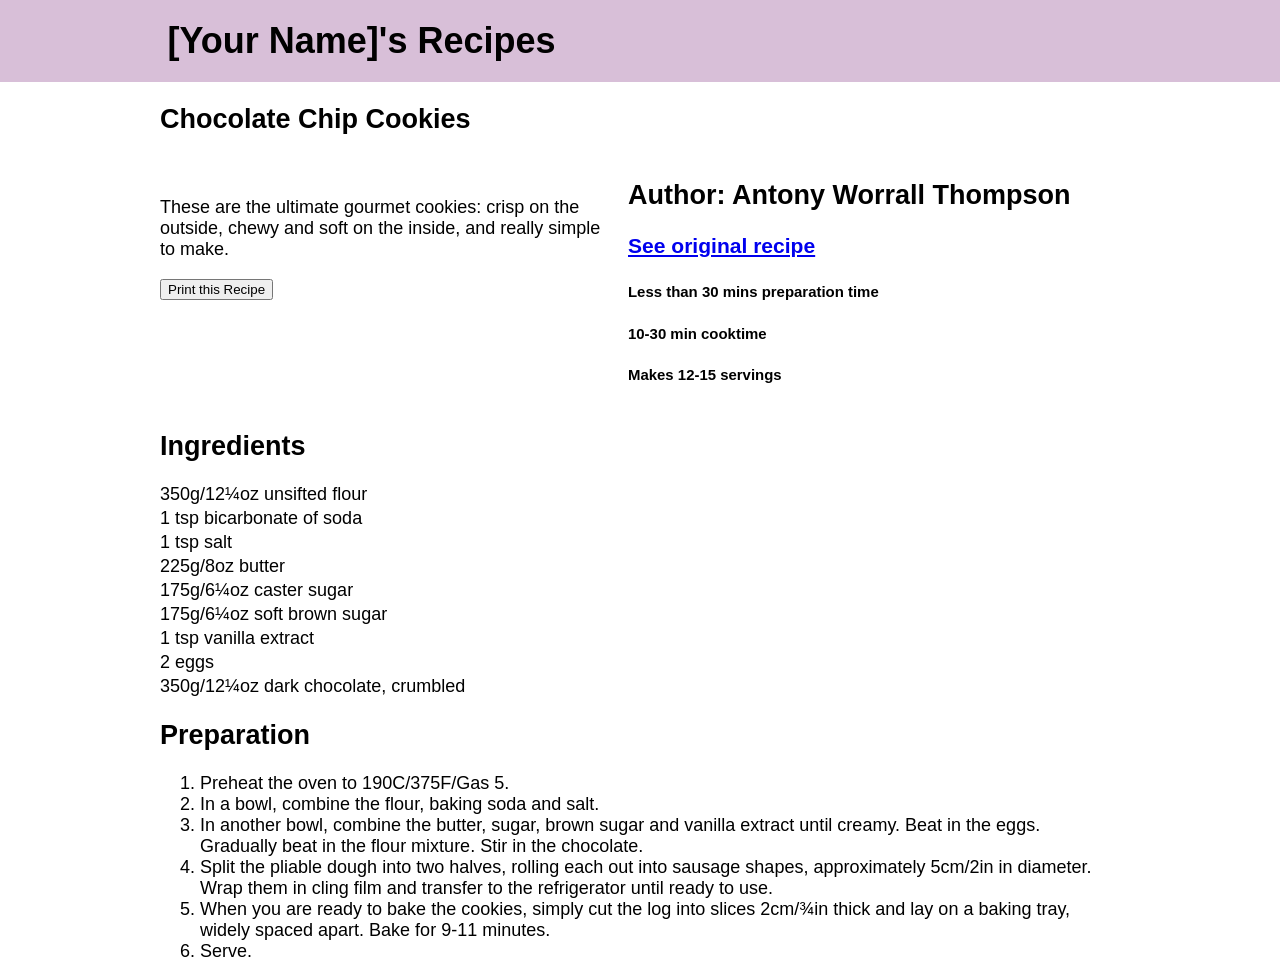
==== InstructorResources/index.html @ aed96e0e "changed file structure" ====
<!DOCTYPE html>
<html lang="en">
<head>
  <meta charset="UTF-8">
  <link rel="stylesheet" href="styles/main.css">
  <title>Document</title>
</head>
<body>
  <header>
    <h1>[Your Name]'s Recipes</h1>
  </header>
  <section>
    <h1>Chocolate Chip Cookies</h1>
    <div class="group">
      <div>
        <img src="src/cookies.jpg" alt="">
        <p>These are the ultimate gourmet cookies: crisp on the outside, chewy and soft on the inside, and really simple to make.</p>
        <button>Print this Recipe</button>
      </div>
      <aside>
        <h2>Author: Antony Worrall Thompson</h2>
        <h3><a href="http://www.bbc.co.uk/food/recipes/chocolatechipcookies_72335" target="_blank">See original recipe</a></h3>
        <h5>Less than 30 mins preparation time</h5>
        <h5>10-30 min cooktime</h5>
        <h5>Makes 12-15 servings</h5>
      </aside>
    </div>
    <h2>Ingredients</h2>
    <ul>
      <li>350g/12¼oz unsifted flour</li>
      <li>1 tsp bicarbonate of soda</li>
      <li>1 tsp salt</li>
      <li>225g/8oz butter</li>
      <li>175g/6¼oz caster sugar</li>
      <li>175g/6¼oz soft brown sugar</li>
      <li>1 tsp vanilla extract</li>
      <li>2 eggs</li>
      <li>350g/12¼oz dark chocolate, crumbled</li>
    </ul>
    <h2>Preparation</h2>
    <ol>
      <li>Preheat the oven to 190C/375F/Gas 5.</li>
      <li>In a bowl, combine the flour, baking soda and salt.</li>
      <li>In another bowl, combine the butter, sugar, brown sugar and vanilla extract until creamy. Beat in the eggs. Gradually beat in the flour mixture. Stir in the chocolate.</li>
      <li>Split the pliable dough into two halves, rolling each out into sausage shapes, approximately 5cm/2in in diameter. Wrap them in cling film and transfer to the refrigerator until ready to use.</li>
      <li>When you are ready to bake the cookies, simply cut the log into slices 2cm/¾in thick and lay on a baking tray, widely spaced apart. Bake for 9-11 minutes.</li>
      <li>Serve.</li>
    </ol>
  </section>
  <script src="scripts/main.js"></script>
</body>
</html>
---- InstructorResources/styles/main.css ----
html {
  box-sizing: border-box;
}

*, *:before, *:after {
  box-sizing: inherit;
}

.group:after {
  content: "";
  display: table;
  clear: both;
}

.group div, 
.group aside {
  display: inline-block;
  float: left;
}

.group aside {
  padding-left: 20px;
}

.group p {
  width: 448px;
}


body {
  font-family: Arial, sans-serif;
  font-size: 18px;
  margin: 0;
}

header {
  background: thistle;
  padding: 20px 10px;
}

header h1,
section{
  width: 75%;
  margin: 0 auto;
}

img {
  width: 400px;
}

ul {
  list-style-type: none;
  padding-left: 0px;
}

ul li {
  margin: 3px 0;
}
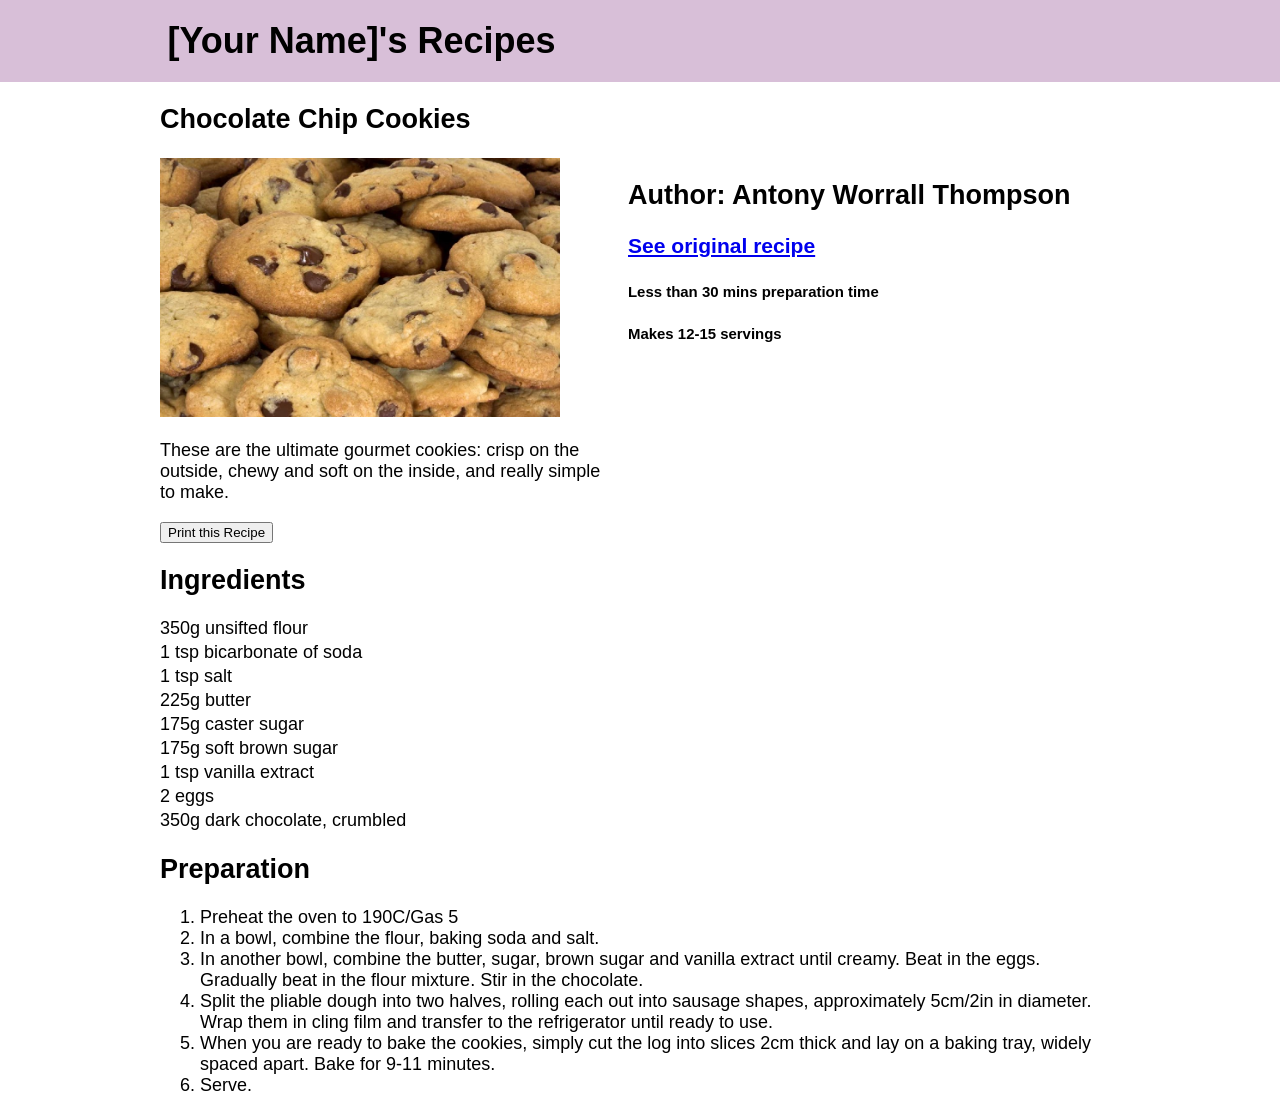
==== commit 3c9f2b22: "index text content updated and added to text.txt" ====
--- a/InstructorResources/index.html
+++ b/InstructorResources/index.html
@@ -21,29 +21,28 @@
         <h2>Author: Antony Worrall Thompson</h2>
         <h3><a href="http://www.bbc.co.uk/food/recipes/chocolatechipcookies_72335" target="_blank">See original recipe</a></h3>
         <h5>Less than 30 mins preparation time</h5>
-        <h5>10-30 min cooktime</h5>
         <h5>Makes 12-15 servings</h5>
       </aside>
     </div>
     <h2>Ingredients</h2>
     <ul>
-      <li>350g/12¼oz unsifted flour</li>
+      <li>350g unsifted flour</li>
       <li>1 tsp bicarbonate of soda</li>
       <li>1 tsp salt</li>
-      <li>225g/8oz butter</li>
-      <li>175g/6¼oz caster sugar</li>
-      <li>175g/6¼oz soft brown sugar</li>
+      <li>225g butter</li>
+      <li>175g caster sugar</li>
+      <li>175g soft brown sugar</li>
       <li>1 tsp vanilla extract</li>
       <li>2 eggs</li>
-      <li>350g/12¼oz dark chocolate, crumbled</li>
+      <li>350g dark chocolate, crumbled</li>
     </ul>
     <h2>Preparation</h2>
     <ol>
-      <li>Preheat the oven to 190C/375F/Gas 5.</li>
+      <li>Preheat the oven to 190C/Gas 5</li>
       <li>In a bowl, combine the flour, baking soda and salt.</li>
       <li>In another bowl, combine the butter, sugar, brown sugar and vanilla extract until creamy. Beat in the eggs. Gradually beat in the flour mixture. Stir in the chocolate.</li>
       <li>Split the pliable dough into two halves, rolling each out into sausage shapes, approximately 5cm/2in in diameter. Wrap them in cling film and transfer to the refrigerator until ready to use.</li>
-      <li>When you are ready to bake the cookies, simply cut the log into slices 2cm/¾in thick and lay on a baking tray, widely spaced apart. Bake for 9-11 minutes.</li>
+      <li>When you are ready to bake the cookies, simply cut the log into slices 2cm thick and lay on a baking tray, widely spaced apart. Bake for 9-11 minutes.</li>
       <li>Serve.</li>
     </ol>
   </section>
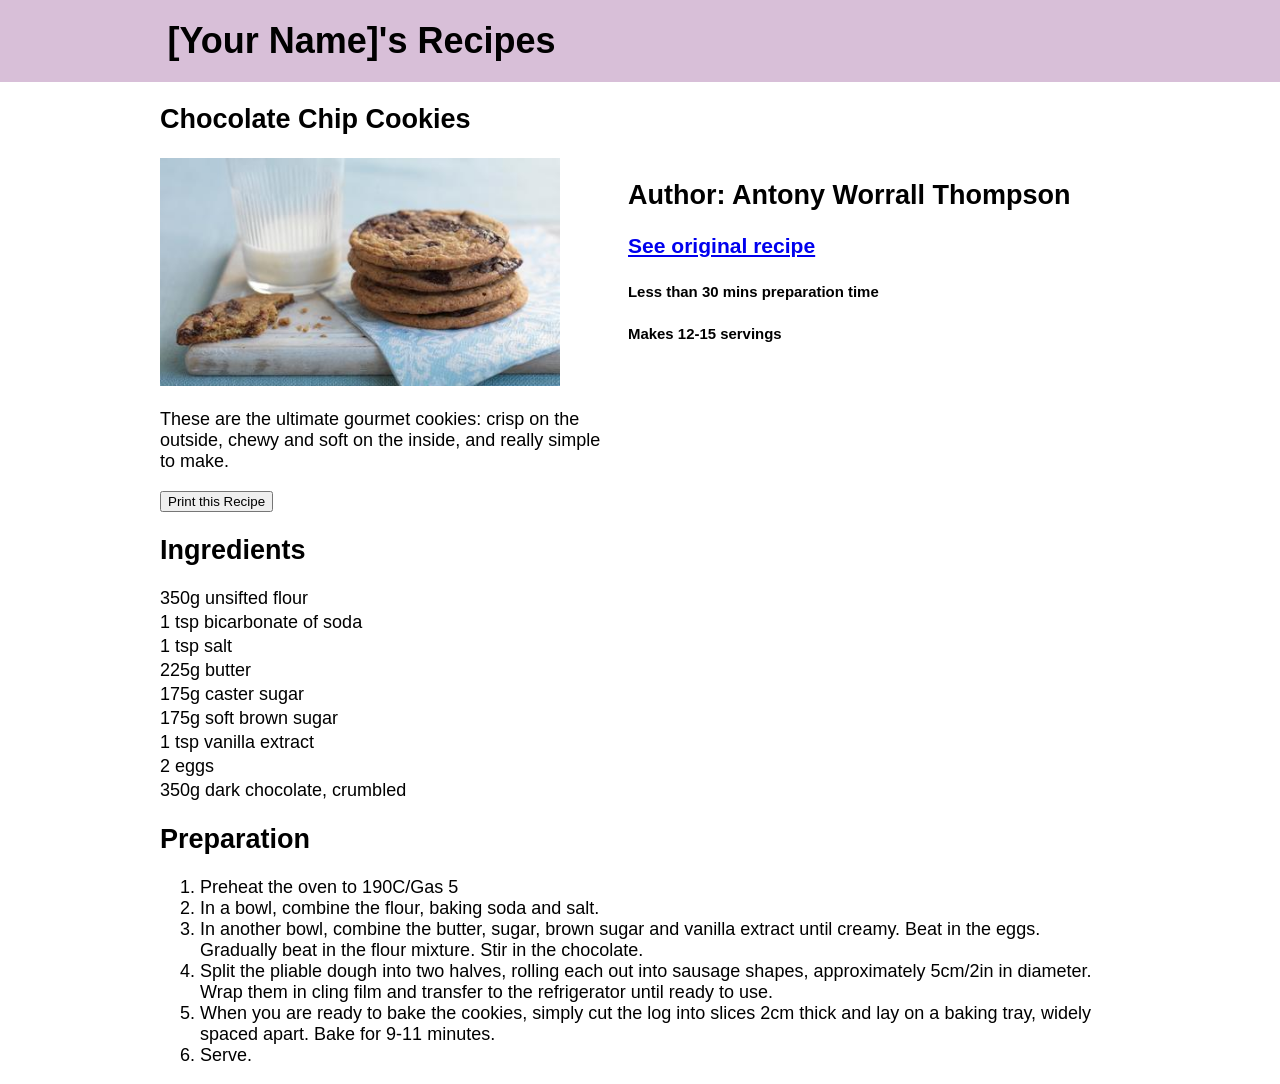
==== commit 818ef97a: "jquery script tag added" ====
--- a/InstructorResources/index.html
+++ b/InstructorResources/index.html
@@ -46,6 +46,7 @@
       <li>Serve.</li>
     </ol>
   </section>
+  <script src="https://ajax.googleapis.com/ajax/libs/jquery/2.1.3/jquery.min.js"></script>
   <script src="scripts/main.js"></script>
 </body>
 </html>
